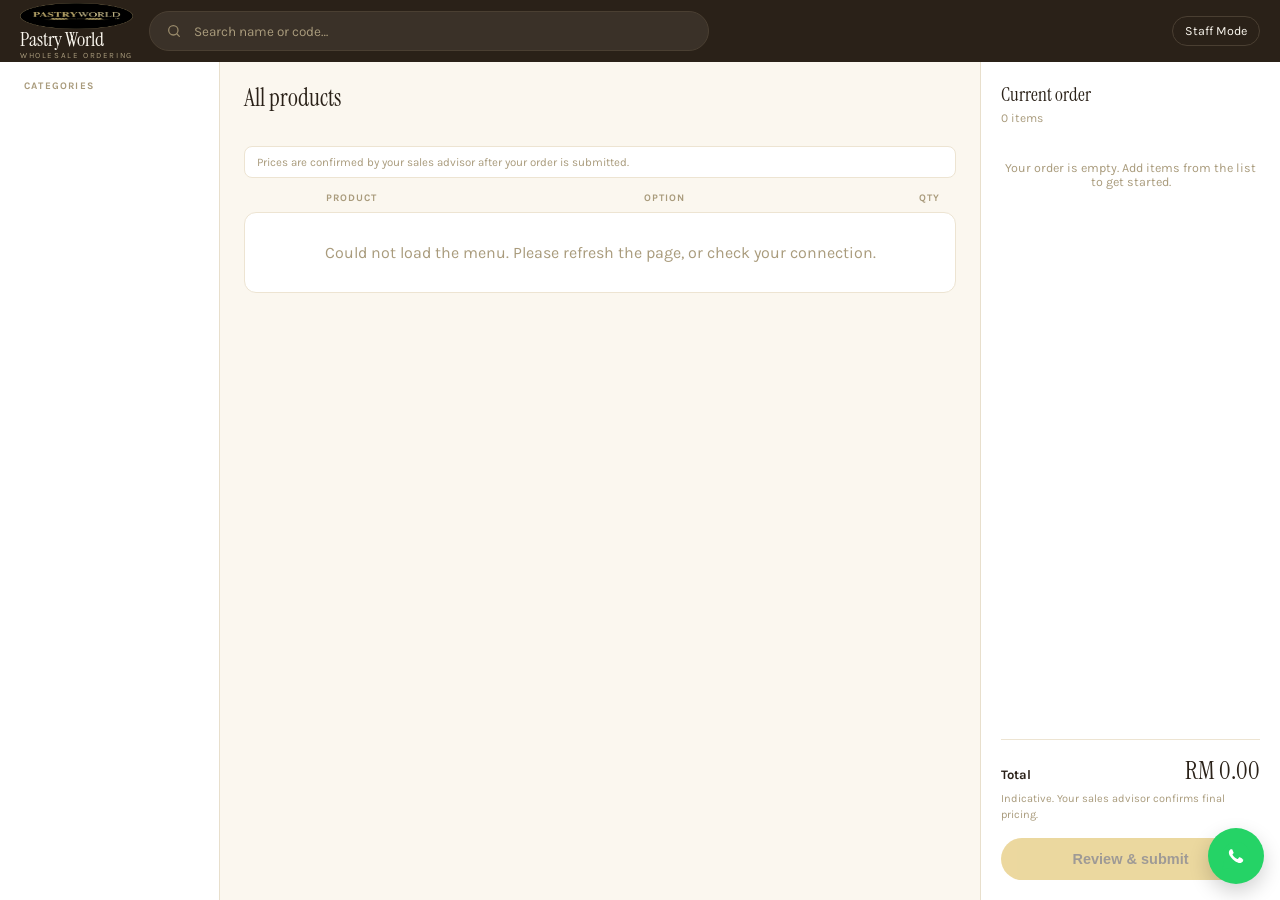
==== index.html @ 812431b5 "Speed up the customer ordering page Debounce the search re-render and batch product rows into a Docu" ====
<!DOCTYPE html>
<html lang="en">
<head>
<meta charset="utf-8">
<meta name="viewport" content="width=device-width, initial-scale=1">
<title>Pastry World Wholesale Ordering</title>
<link rel="preconnect" href="https://fonts.googleapis.com">
<link rel="preconnect" href="https://fonts.gstatic.com" crossorigin>
<link rel="stylesheet" href="https://fonts.googleapis.com/css2?family=Instrument+Serif:ital@0;1&family=Karla:wght@400;500;600;700&display=swap">
<style>
:root {
  --cream: #FBF7EF;
  --gold: #D4A92C;
  --dark: #2A2118;
  --dark2: #3A3128;
  --muted: #9A8B6B;
  --muted2: #A99B7C;
  --line: #E8DFCC;
  --cardline: #EDE4D2;
  --white: #FFFFFF;
}
* { box-sizing: border-box; }
html, body { margin: 0; padding: 0; }
body {
  font-family: Karla, 'Helvetica Neue', Helvetica, Arial, sans-serif;
  background: var(--cream);
  color: var(--dark);
  min-height: 100vh;
}
.serif { font-family: 'Instrument Serif', Georgia, serif; }
a { color: inherit; }

/* ============ TOP BAR ============ */
.topbar {
  position: sticky;
  top: 0;
  z-index: 500;
  display: flex;
  align-items: center;
  gap: 16px;
  padding: 0 20px;
  height: 62px;
  background: var(--dark);
  color: var(--cream);
}
.brand { display: flex; flex-direction: column; line-height: 1; flex-shrink: 0; cursor: pointer; }
.brand .brand-name { font-family: 'Instrument Serif', Georgia, serif; font-size: 20px; }
.brand .brand-sub { font-size: 8px; letter-spacing: 0.2em; color: var(--muted2); margin-top: 3px; }
.brand img.brand-logo { height: 26px; display: block; }

.searchwrap {
  flex-grow: 1;
  display: flex;
  align-items: center;
  gap: 10px;
  background: var(--dark2);
  border: 1px solid #4A3F32;
  border-radius: 999px;
  padding: 0 16px;
  height: 40px;
  max-width: 560px;
}
.searchwrap svg { flex-shrink: 0; }
#searchInput {
  border: none;
  background: transparent;
  color: var(--cream);
  font-size: 13.5px;
  outline: none;
  width: 100%;
  font-family: Karla, sans-serif;
}
#searchInput::placeholder { color: var(--muted2); }

.topbar-right { display: flex; align-items: center; gap: 12px; flex-shrink: 0; margin-left: auto; }
.staff-link {
  text-decoration: none;
  font-size: 12.5px;
  color: var(--cream);
  border: 1px solid #4A3F32;
  padding: 7px 12px;
  border-radius: 999px;
  white-space: nowrap;
}
.cart-pill {
  display: none;
  align-items: center;
  gap: 6px;
  background: var(--gold);
  color: var(--dark);
  border-radius: 999px;
  padding: 8px 13px;
  font-size: 13px;
  font-weight: 700;
  white-space: nowrap;
}

/* ============ LAYOUT ============ */
.app-layout { display: flex; align-items: flex-start; min-height: calc(100vh - 62px); }

/* ---- category rail (desktop) ---- */
.category-rail {
  width: 220px;
  flex-shrink: 0;
  background: var(--white);
  border-right: 1px solid var(--line);
  padding: 18px 12px;
  display: flex;
  flex-direction: column;
  gap: 1px;
  align-self: stretch;
  position: sticky;
  top: 62px;
  height: calc(100vh - 62px);
  overflow-y: auto;
}
.category-rail .rail-label { font-size: 10px; font-weight: 700; letter-spacing: 0.12em; color: var(--muted2); padding: 0 12px 10px; }
.cat-row {
  display: flex; align-items: center; justify-content: space-between;
  padding: 10px 15px; border-radius: 0 8px 8px 0; cursor: pointer;
  font-size: 13.5px; color: #5C4E33;
}
.cat-row .cat-count { font-size: 11.5px; color: #B5A888; }
.cat-row.active { background: #FBF3E0; border-left: 3px solid var(--gold); font-weight: 700; color: var(--dark); padding-left: 12px; }
.cat-row.active .cat-count { color: var(--muted2); }

/* ---- category strip (mobile) ---- */
.category-strip {
  display: none;
  gap: 8px;
  padding: 10px 14px;
  overflow-x: auto;
  background: var(--cream);
  border-bottom: 1px solid var(--line);
  position: sticky;
  top: 0;
  z-index: 400;
  -webkit-overflow-scrolling: touch;
}
.category-strip .cat-chip {
  flex-shrink: 0;
  white-space: nowrap;
  background: var(--white);
  border: 1px solid #E3D8C0;
  border-radius: 999px;
  padding: 8px 14px;
  font-size: 12.5px;
  font-weight: 600;
  color: #5C4E33;
  cursor: pointer;
}
.category-strip .cat-chip.active { background: var(--dark); color: var(--cream); border-color: var(--dark); }

/* ---- product area ---- */
.product-area { flex-grow: 1; min-width: 0; padding: 20px 24px 40px; }
.product-area-header { display: flex; align-items: baseline; justify-content: space-between; margin-bottom: 14px; flex-wrap: wrap; gap: 8px; }
.product-area-header h1 { font-weight: 400; font-size: 24px; margin: 0; }
.product-area-header .count-note { font-size: 12px; color: var(--muted2); margin-left: 10px; }
.price-note {
  font-size: 11.5px; color: var(--muted2); background: var(--white);
  border: 1px solid var(--cardline); border-radius: 8px; padding: 8px 12px; margin-bottom: 14px;
}

.col-headers {
  display: grid; grid-template-columns: 52px minmax(0,1fr) 150px 132px;
  gap: 14px; padding: 0 16px 8px; font-size: 10px; font-weight: 700; letter-spacing: 0.1em; color: var(--muted2);
}
.product-list { display: flex; flex-direction: column; gap: 7px; }
.product-row {
  display: grid; grid-template-columns: 52px minmax(0,1fr) 150px 132px; gap: 14px; align-items: center;
  background: var(--white); border: 1px solid var(--cardline); border-radius: 12px; padding: 10px 16px;
}
.product-row.has-qty { border-left: 3px solid var(--gold); }
.product-thumb { width: 44px; height: 44px; border-radius: 8px; object-fit: cover; background: linear-gradient(150deg, #E8D9B8, #D8C398); flex-shrink: 0; }
.product-thumb.placeholder { display: flex; align-items: center; justify-content: center; font-size: 8px; color: #a3924f; text-align: center; }
.product-info { min-width: 0; }
.product-info .p-name { font-size: 13.5px; font-weight: 700; white-space: nowrap; overflow: hidden; text-overflow: ellipsis; }
.product-info .p-meta { font-size: 11px; color: var(--muted2); margin-top: 2px; letter-spacing: 0.02em; }
.opt-select {
  width: 100%; background: var(--cream); border: 1px solid #E3D8C0; border-radius: 8px;
  padding: 7px 10px; font-size: 12.5px; color: var(--dark); font-family: Karla, sans-serif;
}
.no-opt { font-size: 12.5px; color: var(--muted2); text-align: center; }
.stepper { display: flex; align-items: center; justify-content: flex-end; border: 1px solid #DDD2B8; border-radius: 999px; overflow: hidden; height: 38px; margin-left: auto; }
.stepper button { width: 36px; height: 100%; border: none; background: transparent; color: #7A6B4D; font-size: 18px; cursor: pointer; display: flex; align-items: center; justify-content: center; }
.stepper button.plus { background: var(--dark); color: var(--cream); }
.stepper button:disabled { color: #C4B99C; cursor: default; }
.stepper .qty-val { width: 32px; text-align: center; font-size: 14px; font-weight: 700; }
.no-results { padding: 30px; text-align: center; color: var(--muted2); background: var(--white); border-radius: 12px; border: 1px solid var(--cardline); }

/* ---- order panel (desktop) ---- */
.order-panel {
  width: 300px; flex-shrink: 0; background: var(--white); border-left: 1px solid var(--line);
  padding: 20px; position: sticky; top: 62px; height: calc(100vh - 62px); overflow-y: auto;
  display: flex; flex-direction: column;
}
.order-panel h2 { font-weight: 400; font-size: 19px; margin: 0 0 4px; }
.order-panel .order-sub { font-size: 12px; color: var(--muted2); margin-bottom: 16px; }
.order-lines { display: flex; flex-direction: column; gap: 12px; flex-grow: 1; }
.order-line { display: flex; justify-content: space-between; gap: 10px; }
.order-line .ol-name { font-size: 12.5px; font-weight: 700; white-space: nowrap; overflow: hidden; text-overflow: ellipsis; max-width: 170px; }
.order-line .ol-meta { font-size: 11px; color: var(--muted2); margin-top: 1px; }
.order-line .ol-amt { font-size: 12.5px; font-weight: 600; white-space: nowrap; }
.order-empty { font-size: 12.5px; color: var(--muted2); text-align: center; padding: 20px 0; }
.order-total-box { margin-top: 16px; padding-top: 14px; border-top: 1px solid var(--cardline); }
.order-total-row { display: flex; justify-content: space-between; align-items: baseline; }
.order-total-row .ot-label { font-size: 13px; font-weight: 700; }
.order-total-row .ot-amt { font-family: 'Instrument Serif', Georgia, serif; font-size: 25px; }
.order-total-hint { font-size: 11px; color: var(--muted2); line-height: 1.4; margin-top: 4px; }
.review-btn {
  width: 100%; background: var(--gold); color: var(--dark); font-size: 14.5px; font-weight: 700;
  padding: 13px; border-radius: 999px; text-align: center; border: none; cursor: pointer; margin-top: 16px;
}
.review-btn:disabled { opacity: 0.45; cursor: default; }

/* ---- mobile sticky order bar ---- */
.mobile-order-bar {
  display: none; position: fixed; left: 12px; right: 12px; bottom: 12px; z-index: 900;
  background: var(--dark); color: var(--cream); border-radius: 14px; padding: 12px 16px;
  align-items: center; justify-content: space-between; gap: 12px; box-shadow: 0 8px 24px rgba(0,0,0,0.25);
}
.mobile-order-bar .mob-count { font-size: 11px; color: var(--muted2); }
.mobile-order-bar .mob-total { font-family: 'Instrument Serif', Georgia, serif; font-size: 20px; }
.mobile-order-bar button {
  background: var(--gold); color: var(--dark); border: none; font-size: 13.5px; font-weight: 700;
  padding: 12px 20px; border-radius: 999px; cursor: pointer; white-space: nowrap;
}
.mobile-order-bar button:disabled { opacity: 0.45; }

/* ============ SUMMARY / REVIEW POPUP ============ */
#summaryPopup {
  display: none; position: fixed; inset: 0; background: rgba(20,15,5,0.4);
  z-index: 2000; justify-content: center; align-items: center; padding: 16px;
}
.summary-box {
  background: var(--white); width: 100%; max-width: 560px; padding: 22px;
  border-radius: 16px; max-height: 88vh; overflow-y: auto; margin: auto; color: var(--dark);
}
.summary-box h3 { font-family: 'Instrument Serif', Georgia, serif; font-weight: 400; font-size: 20px; margin: 14px 0 8px; }
.policy-box { background: #FBF3E0; border: 1px solid var(--cardline); border-radius: 10px; padding: 12px 14px; font-size: 12.5px; line-height: 1.5; }
.policy-box p { margin: 6px 0 0; }
.summary-box input {
  width: 100%; padding: 11px 12px; border: 1px solid #DDD2B8; border-radius: 10px;
  background: var(--white); color: var(--dark); font-size: 13.5px; margin-bottom: 10px; font-family: Karla, sans-serif;
}
.cart-line { display: flex; align-items: center; justify-content: space-between; gap: 8px; margin-bottom: 8px; padding: 10px; border: 1px solid var(--cardline); border-radius: 10px; }
.cart-line .cl-name { font-weight: 700; font-size: 13px; }
.cart-line .cl-meta { font-size: 11px; color: var(--muted2); margin-top: 2px; }
.cart-line .cl-amt { font-size: 12.5px; font-weight: 700; white-space: nowrap; }
.cart-line-controls { display: flex; align-items: center; gap: 6px; }
.cart-line-controls input { width: 56px; padding: 6px; margin: 0; text-align: center; }
.remove-line-btn { border: none; background: #f3d9d9; color: #a33; padding: 8px 10px; border-radius: 8px; cursor: pointer; font-size: 12px; }
.popup-total-row { display: flex; justify-content: space-between; font-weight: 700; margin-top: 16px; padding-top: 14px; border-top: 1px solid var(--cardline); }
.popup-buttons { display: flex; flex-direction: column; gap: 10px; margin-top: 16px; }
.popup-buttons button {
  border: none; border-radius: 10px; padding: 13px; font-size: 14px; font-weight: 700; cursor: pointer;
  display: flex; align-items: center; justify-content: center; gap: 8px; font-family: Karla, sans-serif;
}
.btn-whatsapp { background: #25D366; color: #fff; }
.btn-email { background: var(--dark); color: var(--cream); }
.btn-close { background: transparent; border: 1px solid #DDD2B8 !important; color: var(--dark); }

.floating-wa {
  position: fixed; bottom: 16px; right: 16px; width: 56px; height: 56px; border-radius: 50%;
  background: #25D366; display: flex; align-items: center; justify-content: center;
  box-shadow: 0 8px 20px rgba(0,0,0,0.18); z-index: 1400; text-decoration: none;
}
.floating-wa svg { display: block; }

/* ============ RESPONSIVE ============ */
@media (max-width: 900px) {
  .category-rail, .order-panel { display: none; }
  .category-strip { display: flex; }
  .mobile-order-bar { display: flex; }
  .product-area { padding: 12px 12px 100px; }
  .col-headers { display: none; }
  .product-row { grid-template-columns: 46px minmax(0,1fr); grid-template-rows: auto auto; row-gap: 8px; padding: 10px 12px; }
  .product-thumb { width: 40px; height: 40px; grid-row: 1 / 3; }
  .product-info { grid-column: 2; grid-row: 1; }
  .opt-and-stepper { grid-column: 1 / -1; grid-row: 2; display: flex; gap: 8px; align-items: center; }
  .opt-and-stepper .opt-select { flex-grow: 1; }
  .opt-and-stepper .stepper { margin-left: 0; flex-shrink: 0; }
  .no-opt { display: none; }
  .floating-wa { bottom: 84px; width: 48px; height: 48px; }
  .searchwrap { max-width: none; }
  .topbar { padding: 0 12px; gap: 10px; }
  .brand .brand-name { font-size: 16px; }
}
@media (min-width: 901px) {
  .opt-and-stepper { display: contents; }
}
</style>
</head>
<body>

<header class="topbar">
  <div class="brand" onclick="goHome()">
    <img src="logo.png" alt="Pastry World" class="brand-logo" onerror="this.style.display='none'">
    <span class="brand-name">Pastry World</span>
    <span class="brand-sub">WHOLESALE ORDERING</span>
  </div>
  <div class="searchwrap">
    <svg width="16" height="16" viewBox="0 0 24 24" fill="none" stroke="#9A8B6B" stroke-width="1.9" stroke-linecap="round"><circle cx="11" cy="11" r="7"></circle><path d="M20 20l-3.5-3.5"></path></svg>
    <input id="searchInput" placeholder="Search name or code…">
  </div>
  <div class="topbar-right">
    <a href="staff.html" class="staff-link">Staff Mode</a>
  </div>
</header>

<div id="categoryStrip" class="category-strip"></div>

<div class="app-layout">
  <aside id="categoryRail" class="category-rail">
    <span class="rail-label">CATEGORIES</span>
  </aside>

  <main class="product-area">
    <div class="product-area-header">
      <div>
        <h1 id="listTitle" class="serif">All products</h1>
        <span class="count-note" id="listCount">Loading…</span>
      </div>
    </div>
    <div class="price-note">Prices are confirmed by your sales advisor after your order is submitted.</div>
    <div class="col-headers">
      <span></span><span>PRODUCT</span><span>OPTION</span><span style="text-align:right;">QTY</span>
    </div>
    <div id="productList" class="product-list">
      <div class="no-results">Loading products…</div>
    </div>
  </main>

  <aside id="orderPanel" class="order-panel">
    <h2 class="serif">Current order</h2>
    <div class="order-sub" id="orderSub">0 items</div>
    <div class="order-lines" id="orderLines">
      <div class="order-empty">Your order is empty. Add items from the list to get started.</div>
    </div>
    <div class="order-total-box">
      <div class="order-total-row">
        <span class="ot-label">Total</span>
        <span class="ot-amt serif" id="orderTotal">RM 0.00</span>
      </div>
      <div class="order-total-hint">Indicative. Your sales advisor confirms final pricing.</div>
    </div>
    <button class="review-btn" id="reviewBtnDesktop" disabled>Review &amp; submit</button>
  </aside>
</div>

<div class="mobile-order-bar" id="mobileOrderBar">
  <div>
    <div class="mob-count" id="mobCount">0 items</div>
    <div class="mob-total serif" id="mobTotal">RM 0.00</div>
  </div>
  <button id="reviewBtnMobile" disabled>Review</button>
</div>

<div id="summaryPopup">
  <div class="summary-box">
    <div style="text-align:center;">
      <img src="logo.png" alt="Pastry World" style="max-width:130px; height:auto;" onerror="this.style.display='none'">
    </div>
    <div class="policy-box">
      <strong>⚠ IMPORTANT:</strong>
      <p>This order is considered CONFIRMED upon submission.</p>
      <p>• Amendments are only allowed before the Sales Advisor confirms your order.</p>
      <p>• No changes are allowed after the order has been submitted.</p>
    </div>

    <h3>Customer details</h3>
    <input id="customerName" placeholder="Customer Name">
    <input id="brandName" placeholder="Brand Name" autocomplete="off">
    <input id="contactNumber" placeholder="Contact Number">
    <h3>Your order</h3>
    <div id="popupSummary"></div>
    <div class="popup-total-row">
      <span>Total (indicative)</span>
      <span id="popupTotal">RM 0.00</span>
    </div>

    <div class="popup-buttons">
      <button class="btn-whatsapp" onclick="submitWhatsApp()">
        <svg width="18" height="18" viewBox="0 0 24 24" fill="none" xmlns="http://www.w3.org/2000/svg">
          <path d="M20.52 3.48A11.86 11.86 0 0012 0C5.37 0 .04 5.33.04 11.96c0 2.11.55 4.18 1.6 6.02L0 24l6.29-1.63A11.9 11.9 0 0012 23.92c6.63 0 11.96-5.33 11.96-11.96 0-3.2-1.24-6.2-3.44-8.48z" fill="#25D366"/>
          <path d="M17.3 14.1c-.3-.15-1.78-.88-2.06-.98-.28-.1-.48-.15-.68.15-.17.28-.66.98-.81 1.18-.15.2-.3.22-.57.07-.3-.15-1.27-.47-2.42-1.48-.9-.8-1.5-1.8-1.68-2.09-.18-.28-.02-.43.13-.57.13-.12.3-.3.45-.45.15-.15.2-.25.3-.42.1-.17.05-.33-.02-.48-.07-.15-.68-1.64-.93-2.24-.24-.58-.49-.5-.68-.51l-.58-.01c-.2 0-.52.07-.8.33-.28.26-1.06 1.04-1.06 2.53 0 1.5 1.09 2.95 1.24 3.15.15.2 2.14 3.45 5.2 4.83 3.06 1.38 3.06.92 3.62.86.56-.07 1.79-.73 2.04-1.44.25-.71.25-1.32.18-1.44-.08-.12-.28-.17-.58-.32z" fill="#fff"/>
        </svg>
        Send via WhatsApp
      </button>
      <button class="btn-email" onclick="submitEmail()">Send via Email</button>
      <button class="btn-close" onclick="closeSummary()">Close</button>
    </div>
  </div>
</div>

<a href="https://wa.me/60143755008" target="_blank" rel="noopener" class="floating-wa" aria-label="Chat on WhatsApp">
  <svg width="28" height="28" viewBox="0 0 24 24" fill="none" xmlns="http://www.w3.org/2000/svg">
    <path d="M20.52 3.48A11.86 11.86 0 0012 0C5.37 0 .04 5.33.04 11.96c0 2.11.55 4.18 1.6 6.02L0 24l6.29-1.63A11.9 11.9 0 0012 23.92c6.63 0 11.96-5.33 11.96-11.96 0-3.2-1.24-6.2-3.44-8.48z" fill="#25D366"/>
    <path d="M17.3 14.1c-.3-.15-1.78-.88-2.06-.98-.28-.1-.48-.15-.68.15-.17.28-.66.98-.81 1.18-.15.2-.3.22-.57.07-.3-.15-1.27-.47-2.42-1.48-.9-.8-1.5-1.8-1.68-2.09-.18-.28-.02-.43.13-.57.13-.12.3-.3.45-.45.15-.15.2-.25.3-.42.1-.17.05-.33-.02-.48-.07-.15-.68-1.64-.93-2.24-.24-.58-.49-.5-.68-.51l-.58-.01c-.2 0-.52.07-.8.33-.28.26-1.06 1.04-1.06 2.53 0 1.5 1.09 2.95 1.24 3.15.15.2 2.14 3.45 5.2 4.83 3.06 1.38 3.06.92 3.62.86.56-.07 1.79-.73 2.04-1.44.25-.71.25-1.32.18-1.44-.08-.12-.28-.17-.58-.32z" fill="#fff"/>
  </svg>
</a>

<script src="google.js"></script>
<script src="order.js"></script>
<script src="script.js.js"></script>
</body>
</html>
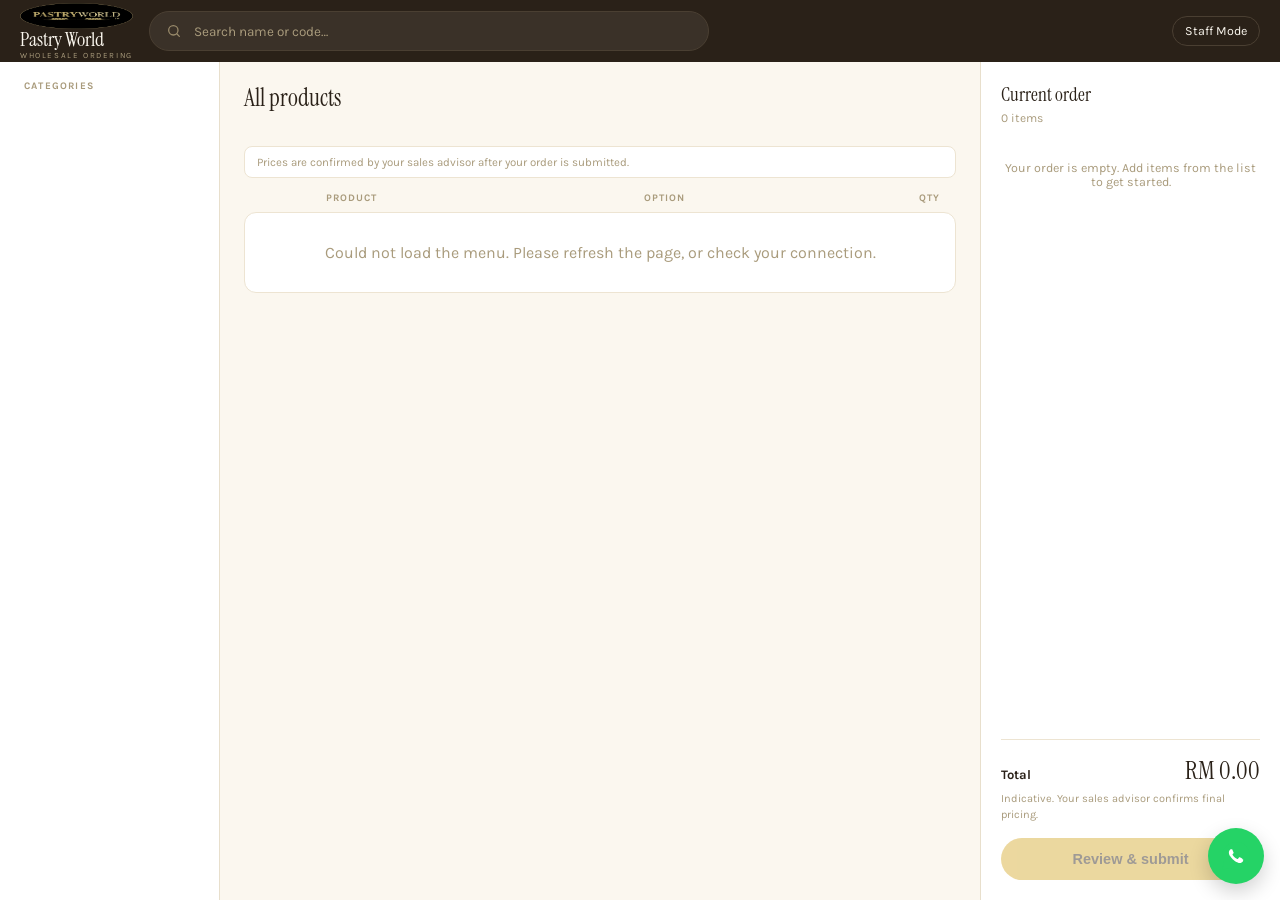
==== commit 8af5afe9: "new" ====
--- a/index.html
+++ b/index.html
@@ -400,8 +400,8 @@
   </svg>
 </a>
 
-<script src="google.js"></script>
-<script src="order.js"></script>
-<script src="script.js.js"></script>
+<script src="google.js?v=2"></script>
+<script src="order.js?v=2"></script>
+<script src="script.js.js?v=2"></script>
 </body>
 </html>
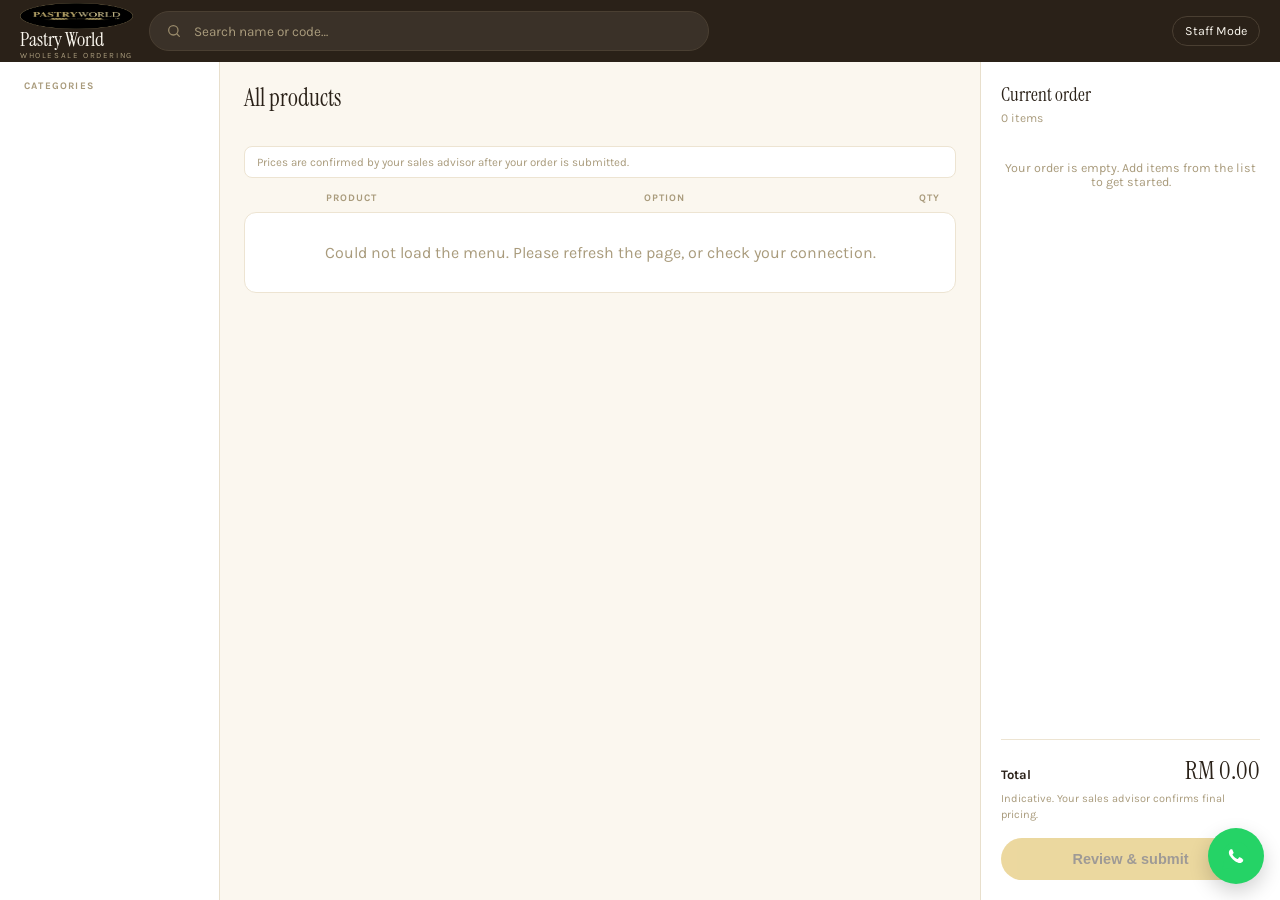
==== commit d5060f0c: "new" ====
--- a/index.html
+++ b/index.html
@@ -400,8 +400,8 @@
   </svg>
 </a>
 
-<script src="google.js?v=2"></script>
-<script src="order.js?v=2"></script>
-<script src="script.js.js?v=2"></script>
+<script src="google.js?v=3"></script>
+<script src="order.js?v=3"></script>
+<script src="script.js.js?v=3"></script>
 </body>
 </html>
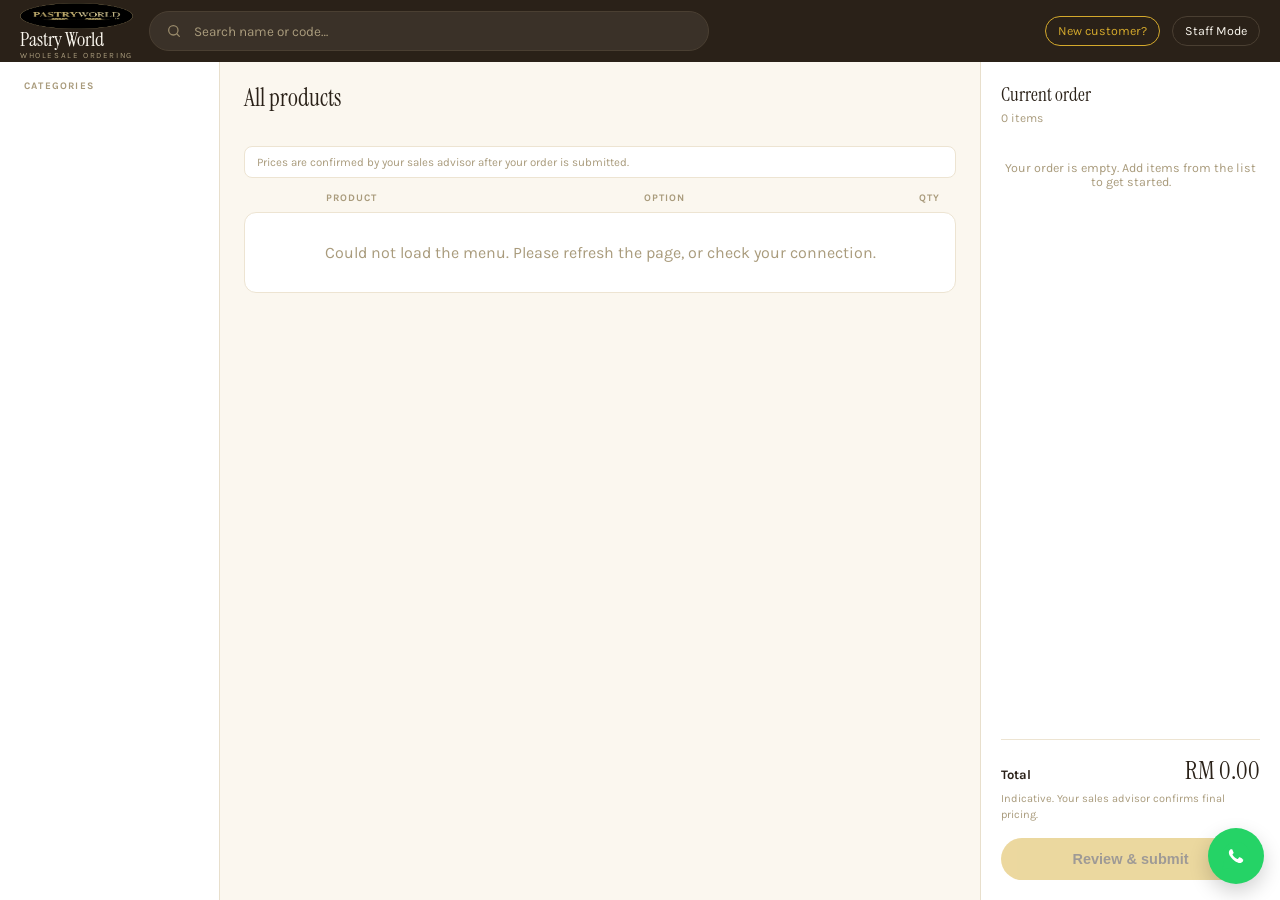
==== commit e41b6a7d: "Add new customer welcome page with showcase images Adds welcome.html, welcome-content.js and showcas" ====
--- a/index.html
+++ b/index.html
@@ -82,6 +82,8 @@
   border-radius: 999px;
   white-space: nowrap;
 }
+.new-cust-link { border-color: var(--gold); color: var(--gold); }
+@media (max-width: 640px) { .new-cust-link { display: none; } }
 .cart-pill {
   display: none;
   align-items: center;
@@ -304,6 +306,7 @@
     <input id="searchInput" placeholder="Search name or code…">
   </div>
   <div class="topbar-right">
+    <a href="welcome.html" class="staff-link new-cust-link">New customer?</a>
     <a href="staff.html" class="staff-link">Staff Mode</a>
   </div>
 </header>
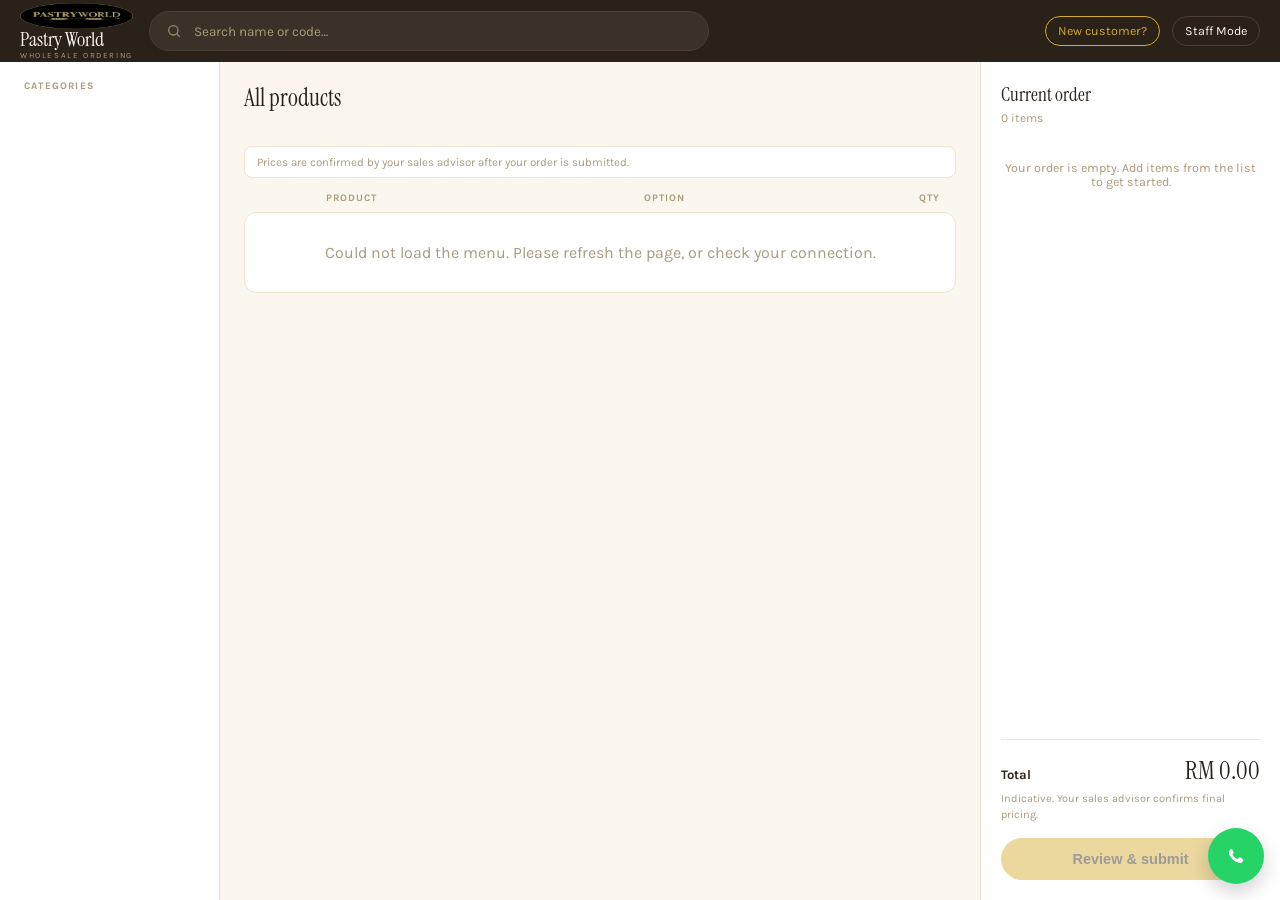
==== commit 587fedd5: "C" ====
--- a/index.html
+++ b/index.html
@@ -188,6 +188,15 @@
 .stepper button.plus { background: var(--dark); color: var(--cream); }
 .stepper button:disabled { color: #C4B99C; cursor: default; }
 .stepper .qty-val { width: 32px; text-align: center; font-size: 14px; font-weight: 700; }
+/* A product with options starts with nothing chosen, so the row says so.
+   Tapping + before choosing highlights it rather than silently booking the
+   first option (which is always "Uncut"). */
+.product-row.needs-choice .opt-select { border-color: var(--gold); color: var(--dark); font-weight: 700; }
+.product-row.nudge { outline: 2px solid var(--gold); outline-offset: 2px; }
+.product-row.nudge .opt-select { background: #FFF6DC; }
+@media (prefers-reduced-motion: no-preference) {
+  .product-row.nudge { transition: outline-color 120ms ease-in; }
+}
 .no-results { padding: 30px; text-align: center; color: var(--muted2); background: var(--white); border-radius: 12px; border: 1px solid var(--cardline); }
 
 /* ---- order panel (desktop) ---- */
@@ -403,8 +412,8 @@
   </svg>
 </a>
 
-<script src="google.js?v=3"></script>
-<script src="order.js?v=3"></script>
-<script src="script.js.js?v=3"></script>
+<script src="google.js?v=4"></script>
+<script src="order.js?v=4"></script>
+<script src="script.js.js?v=4"></script>
 </body>
 </html>
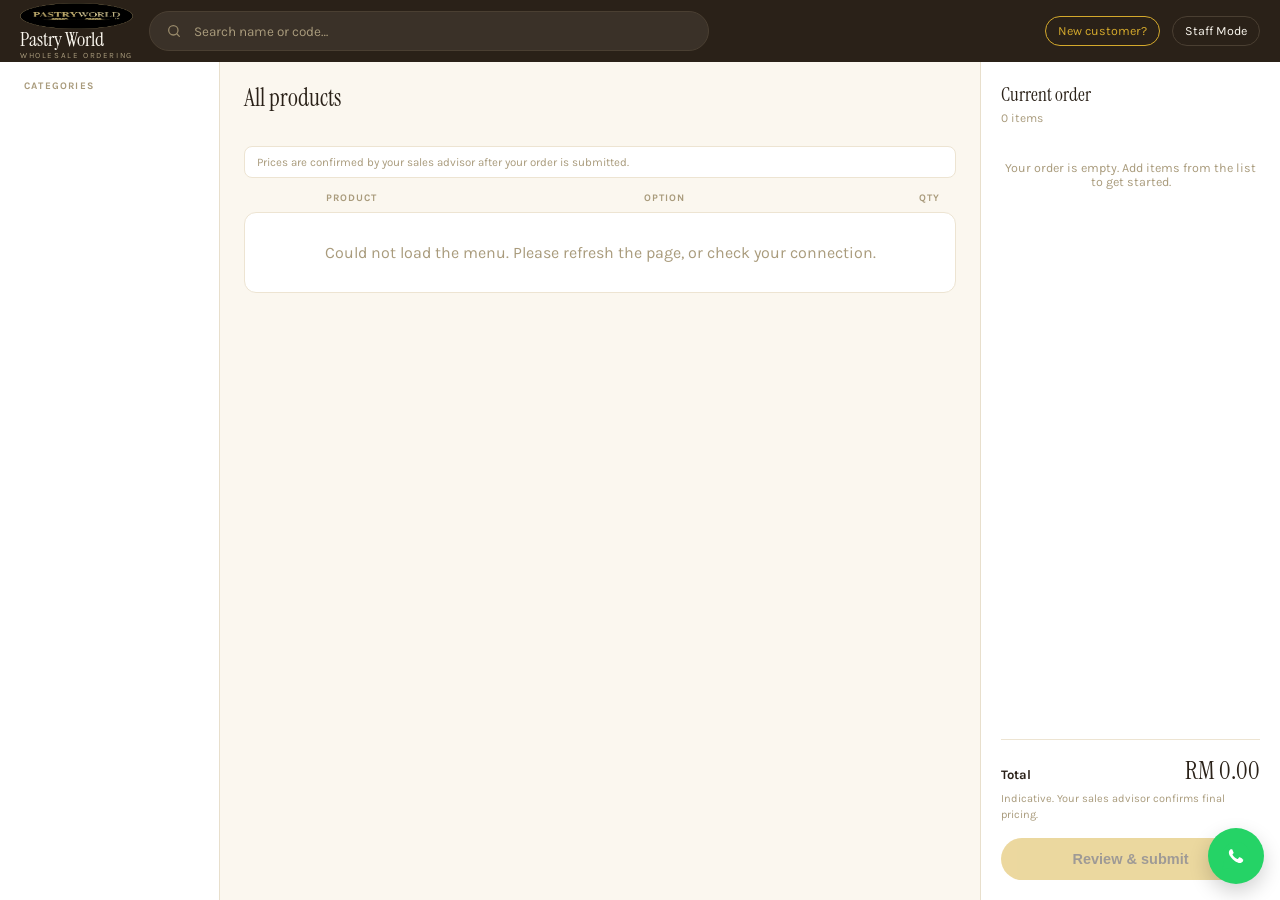
==== commit 7f098fd0: "Let a product be ordered both cut and uncut Each option now keeps its own quantity instead of moving" ====
--- a/index.html
+++ b/index.html
@@ -197,6 +197,16 @@
 @media (prefers-reduced-motion: no-preference) {
   .product-row.nudge { transition: outline-color 120ms ease-in; }
 }
+/* The "2 × UNCUT" tags under a product name. One per option that product has
+   in the cart, so a cake ordered both cut and uncut shows both — the dropdown
+   can only display one at a time. Tapping a tag switches the row to it. */
+.row-chips { display: flex; flex-wrap: wrap; gap: 4px; margin-top: 4px; }
+.row-chip {
+  font: inherit; font-size: 10.5px; font-weight: 700; letter-spacing: 0.02em;
+  border: 1px solid var(--gold); background: #FFF6DC; color: #7A6B4D;
+  border-radius: 999px; padding: 2px 8px; cursor: pointer; white-space: nowrap;
+}
+.row-chip:hover { background: var(--gold); color: var(--cream); }
 .no-results { padding: 30px; text-align: center; color: var(--muted2); background: var(--white); border-radius: 12px; border: 1px solid var(--cardline); }
 
 /* ---- order panel (desktop) ---- */
@@ -412,8 +422,8 @@
   </svg>
 </a>
 
-<script src="google.js?v=4"></script>
-<script src="order.js?v=4"></script>
-<script src="script.js.js?v=4"></script>
+<script src="google.js?v=5"></script>
+<script src="order.js?v=5"></script>
+<script src="script.js.js?v=5"></script>
 </body>
 </html>
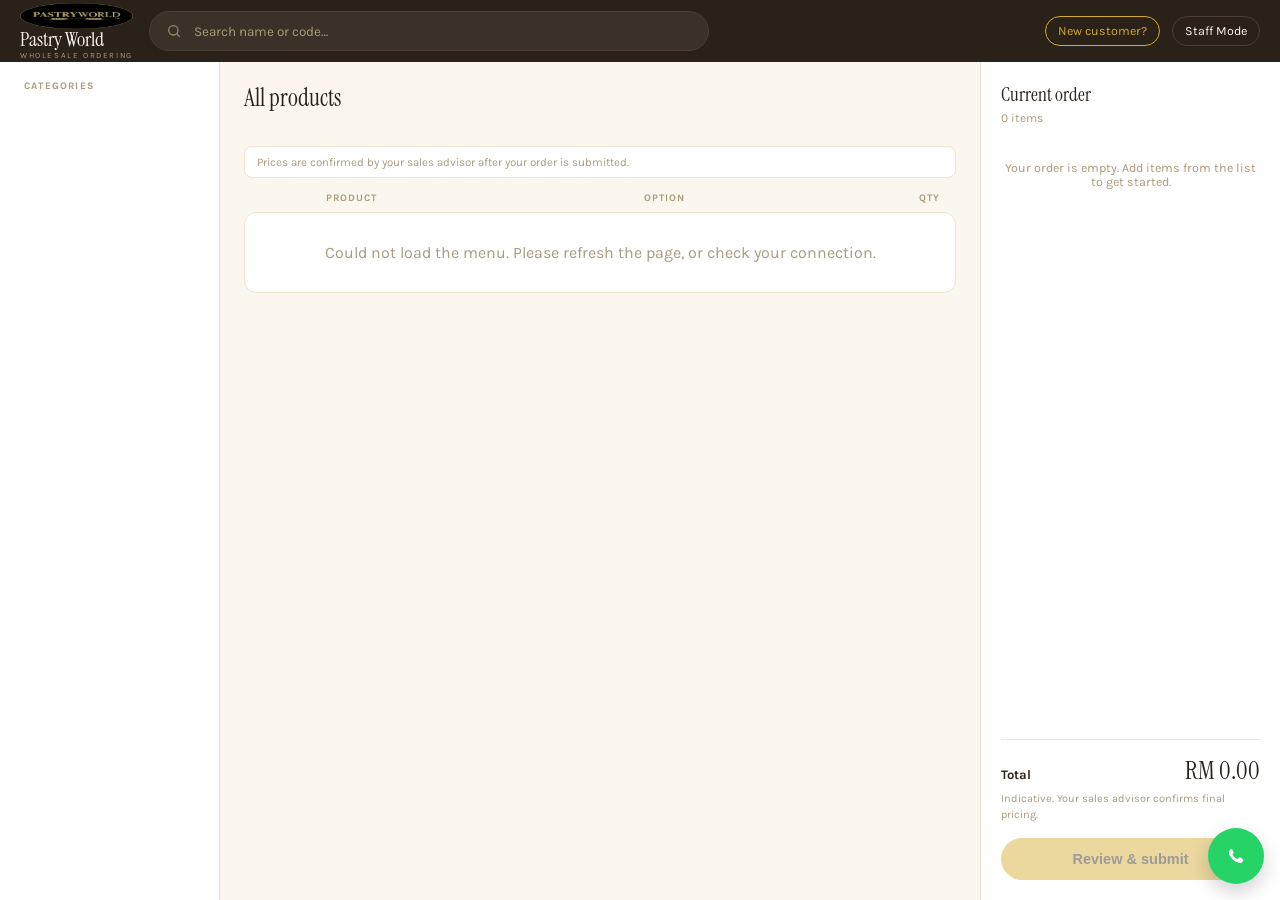
==== commit b57923e7: "Show a matching icon when a product has no photo Replaces the grey "no photo" box with an emoji pick" ====
--- a/index.html
+++ b/index.html
@@ -175,6 +175,7 @@
 .product-row.has-qty { border-left: 3px solid var(--gold); }
 .product-thumb { width: 44px; height: 44px; border-radius: 8px; object-fit: cover; background: linear-gradient(150deg, #E8D9B8, #D8C398); flex-shrink: 0; }
 .product-thumb.placeholder { display: flex; align-items: center; justify-content: center; font-size: 8px; color: #a3924f; text-align: center; }
+.product-thumb.placeholder .ph-icon { font-size: 26px; line-height: 1; }
 .product-info { min-width: 0; }
 .product-info .p-name { font-size: 13.5px; font-weight: 700; white-space: nowrap; overflow: hidden; text-overflow: ellipsis; }
 .product-info .p-meta { font-size: 11px; color: var(--muted2); margin-top: 2px; letter-spacing: 0.02em; }
@@ -422,8 +423,8 @@
   </svg>
 </a>
 
-<script src="google.js?v=5"></script>
-<script src="order.js?v=5"></script>
-<script src="script.js.js?v=5"></script>
+<script src="google.js?v=6"></script>
+<script src="order.js?v=6"></script>
+<script src="script.js.js?v=6"></script>
 </body>
 </html>
